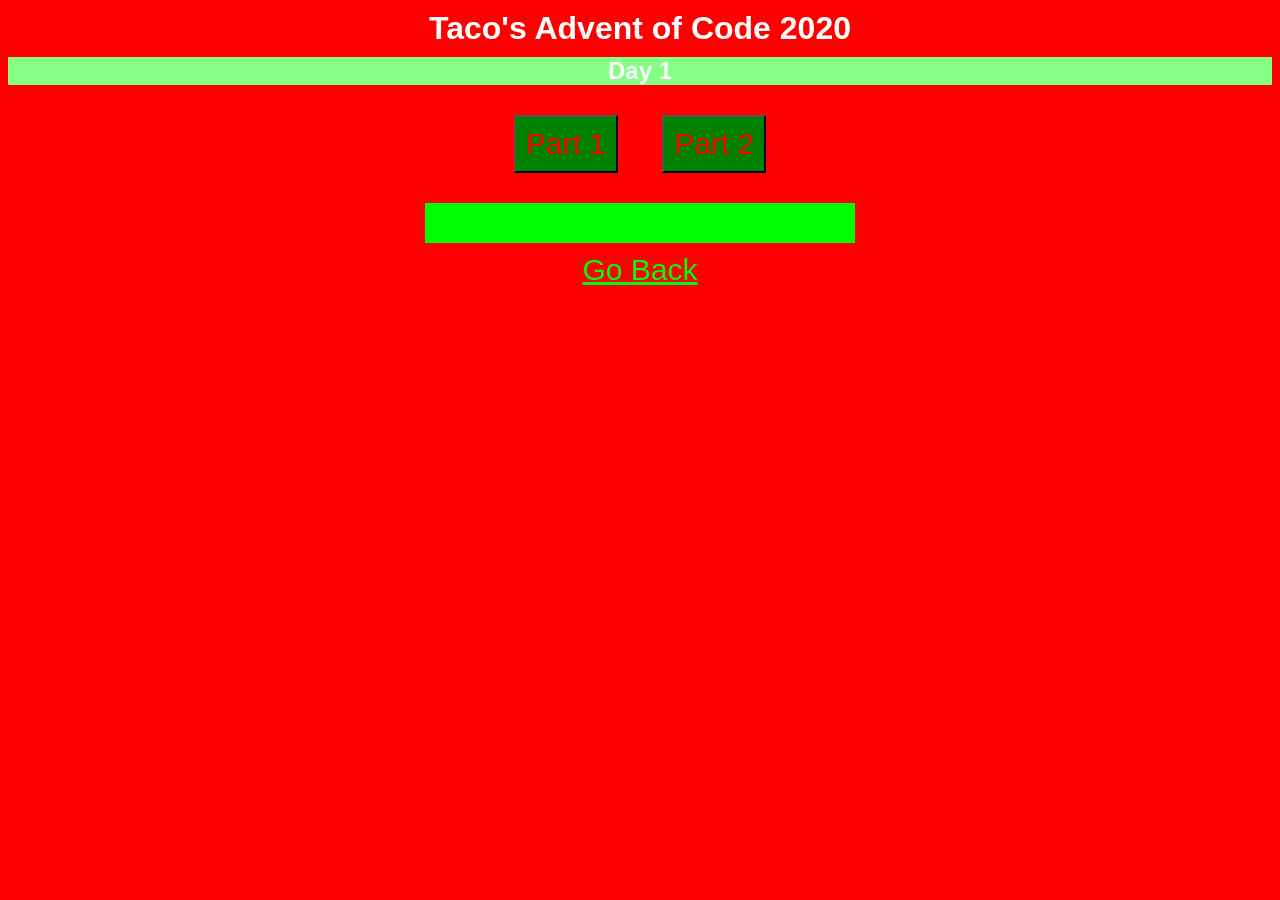
==== 0/index.html @ 2200fe76 "Reformat calendar Adapted for better data handling. Template built on day 0." ====
<!DOCTYPE html>
<html>
  <head>
    <title>Day 1 | Taco's Advent of Code 2020</title>
  </head>
  <body>
    <h1>Taco's Advent of Code 2020</h1>
    <h2>Day 1</h2>
    <div class="buttons">
    <button id="part1" class="not-started">Part 1</button>
    <button id="part2" class="not-started">Part 2</button></div>
    <div class="result">&nbsp;</div>
    <a href="../index.html">Go Back</a>
    <pre id="sample">sample text goes here</pre>
    <pre id="input">input text goes here</pre>
    <link rel="stylesheet" href="../css/advent.css" />
    <script src="../js/advent-day.js"></script>
    <script src="part1.js"></script>
    <script src="part2.js"></script>
  </body>
</html>
---- css/advent.css ----
ul {
  list-style-type: none;
}
body {
  font-family: fantasy, sans-serif;
  background: #f00;
  text-align: center;
}


/* Month header */
.month {
  padding: 70px 25px;
  width: 100%;
  background: red;
  text-align: center;
}

/* Month list */
.month ul {
  margin: 0;
  padding: 0;
}

.month ul li {
  color: white;
  font-size: 40px;
  text-transform: uppercase;
  letter-spacing: 3px;
}

/* Previous button inside month header */
.month .prev {
  float: left;
  padding-top: 10px;
}

/* Next button */
.month .next {
  float: right;
  padding-top: 10px;
}

/* Weekdays (Mon-Sun) */
.weekdays {
  margin: 0;
  padding: 10px 0;
  background-color: #afa;
  font-size: 30px;
}

.weekdays li {
  display: inline-block;  
  width: 13.6%;
  color: #f66;
  text-align: center;
}

/* Days (1-31) */
.days {
  padding: 10px 0;
  /* background: #fee; */
  margin: 0;
  background-image: url("../img/advent-of-code.jpg");
  background-size: contain;
}

.days li {
  list-style-type: none;
  display: inline-block;
  width: 13.6%;
  text-align: center;
  vertical-align: middle;
  padding: 10px 0;
  border: 1px red solid;
  font-size: 30px;
  color: #f00;
  background-color: green;
}

.days li:after {
  content: "";
  display: block;
  padding-bottom: 43.2%;
}

.days li:before {
  content: "";
  display: block;
  padding-top: 43.2%;
}

/* Highlight the "current" day */
.days li.in-progress {
  background-color: rgba(255, 100, 100, 0.5);
  color: white;
}

/* Mark off completed days */
.days li.completed,
.days li.not-a-day {
  background: none;
  color: green;
}
.days li.not-a-day {
  border: none;
}

/* For individual days */

/* Hide the data */
#sample,
#input {
  display: none;
}

h1, h2 {
  margin: 10px 0;
  color: #fff;
}

h2 {
  background-color: #85ff85;
}

button {
  background-color: green;
  color: #f00;
  padding: 10px;
  font-size: 30px;
  margin: 20px;
}

a {
  font-size: 30px;
  color: #00ff00;
}

.result {
  line-height: 20px;
  padding: 10px;
  min-width: 25%;
  background-color: #00ff00;
  border-color: #f66;
  margin: 10px 33%;
  font-family: monospace;
  font-size: 24px;
}
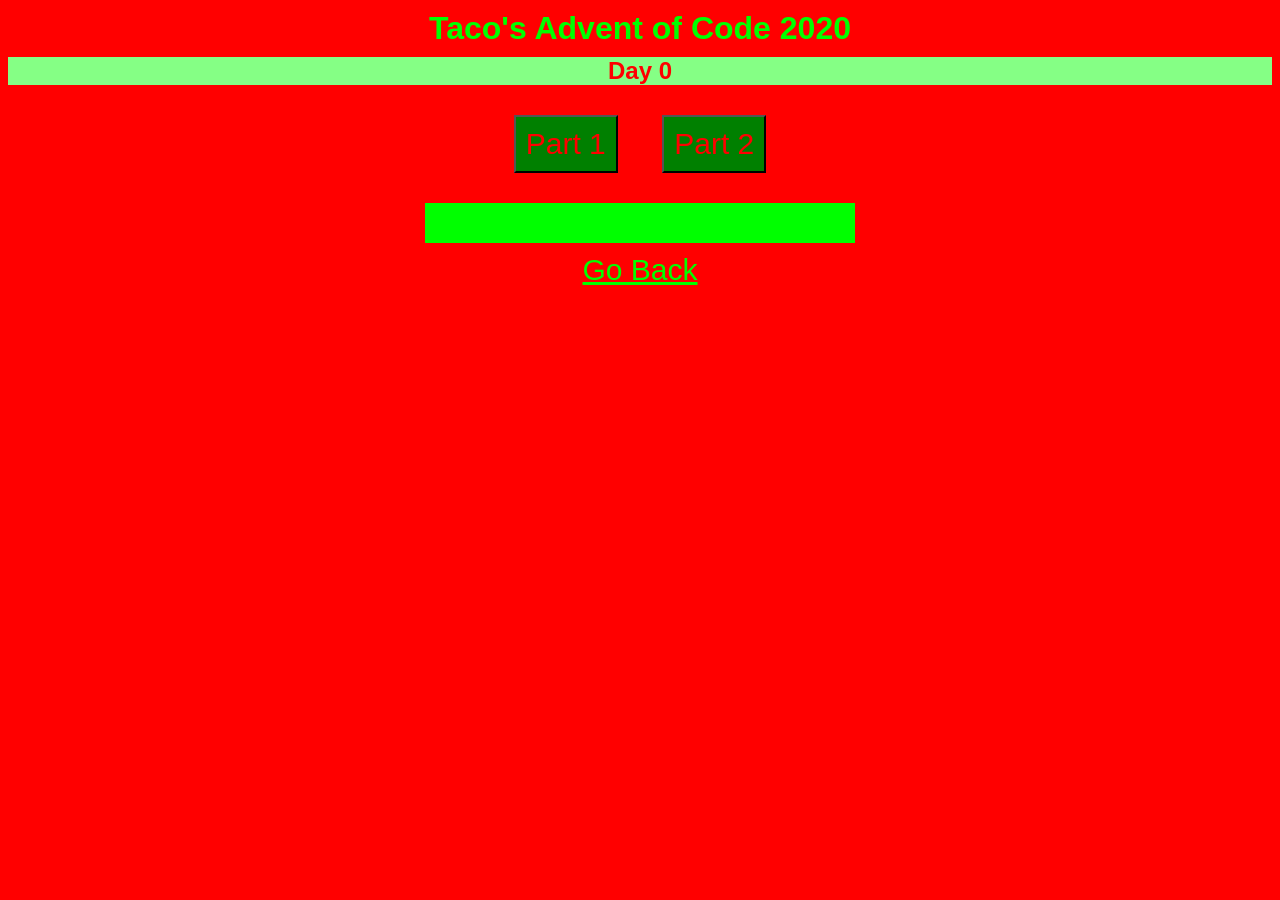
==== commit 58a8124d: "Generic code in part 0 Ready to implement in 1-30" ====
--- a/0/index.html
+++ b/0/index.html
@@ -5,13 +5,15 @@
   </head>
   <body>
     <h1>Taco's Advent of Code 2020</h1>
-    <h2>Day 1</h2>
+    <h2 class="day">Day 1</h2>
     <div class="buttons">
     <button id="part1" class="not-started">Part 1</button>
     <button id="part2" class="not-started">Part 2</button></div>
     <div class="result">&nbsp;</div>
     <a href="../index.html">Go Back</a>
-    <pre id="sample">sample text goes here</pre>
+    <pre id="sample">sample text goes here
+      and here
+    </pre>
     <pre id="input">input text goes here</pre>
     <link rel="stylesheet" href="../css/advent.css" />
     <script src="../js/advent-day.js"></script>
--- a/css/advent.css
+++ b/css/advent.css
@@ -116,11 +116,12 @@
 
 h1, h2 {
   margin: 10px 0;
-  color: #fff;
+  color: #0f0;
 }
 
 h2 {
   background-color: #85ff85;
+  color: #f00
 }
 
 button {
@@ -145,4 +146,5 @@
   margin: 10px 33%;
   font-family: monospace;
   font-size: 24px;
+  font-weight: 900;
 }
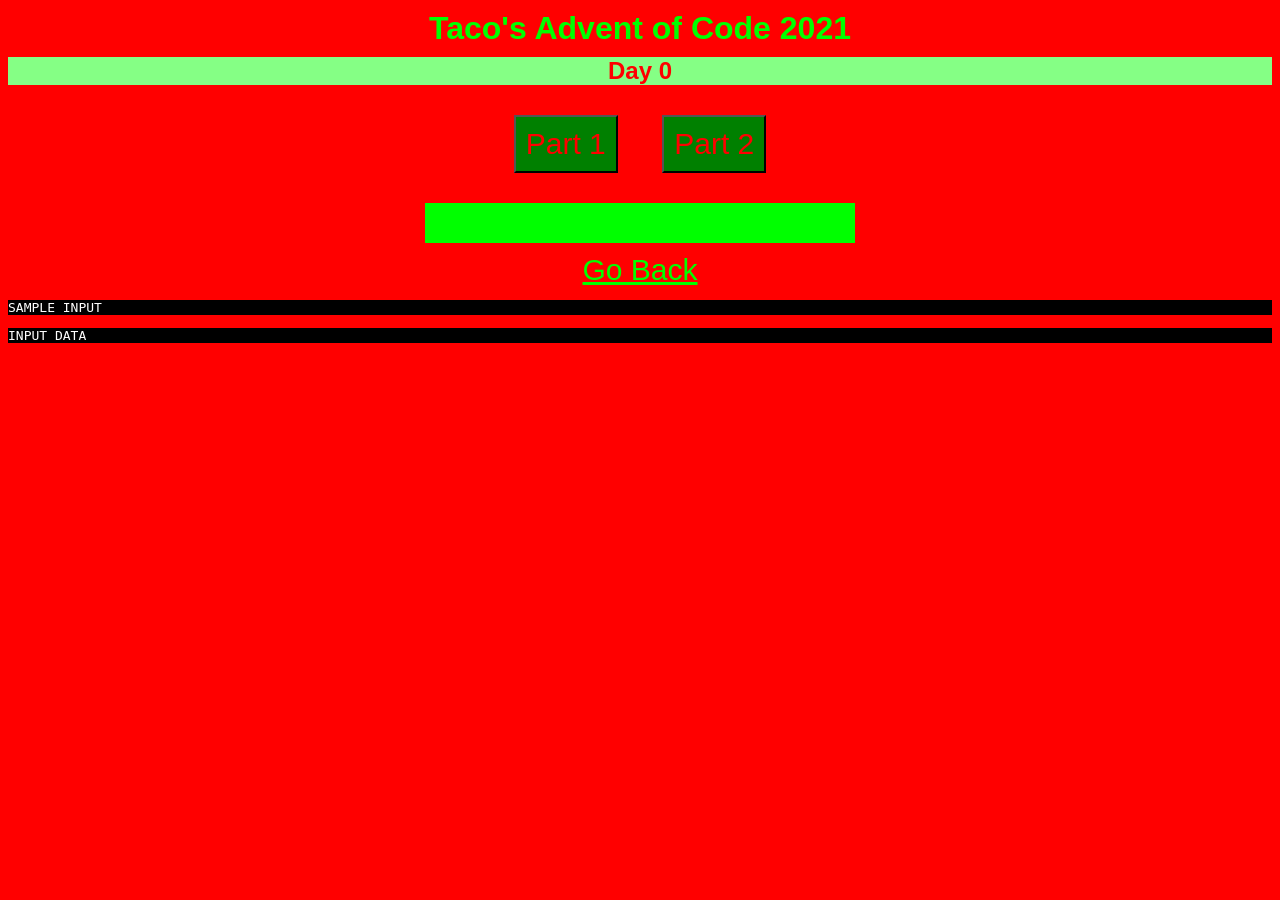
==== commit 87f8b6c7: "Reset for 2021" ====
--- a/0/index.html
+++ b/0/index.html
@@ -1,20 +1,18 @@
 <!DOCTYPE html>
 <html>
   <head>
-    <title>Day 1 | Taco's Advent of Code 2020</title>
+    <title>Day X | Taco's Advent of Code 2021</title>
   </head>
   <body>
-    <h1>Taco's Advent of Code 2020</h1>
-    <h2 class="day">Day 1</h2>
+    <h1>Taco's Advent of Code 2021</h1>
+    <h2 class="day">Day X</h2>
     <div class="buttons">
     <button id="part1" class="not-started">Part 1</button>
     <button id="part2" class="not-started">Part 2</button></div>
     <div class="result">&nbsp;</div>
     <a href="../index.html">Go Back</a>
-    <pre id="sample">sample text goes here
-      and here
-    </pre>
-    <pre id="input">input text goes here</pre>
+    <pre id="sample">SAMPLE INPUT</pre>
+    <pre id="input">INPUT DATA</pre>
     <link rel="stylesheet" href="../css/advent.css" />
     <script src="../js/advent-day.js"></script>
     <script src="part1.js"></script>
--- a/css/advent.css
+++ b/css/advent.css
@@ -108,10 +108,11 @@
 
 /* For individual days */
 
-/* Hide the data */
-#sample,
-#input {
-  display: none;
+pre {
+  font-family: monospace;
+  background-color: black;
+  color: white;
+  text-align: left;
 }
 
 h1, h2 {
@@ -143,8 +144,37 @@
   min-width: 25%;
   background-color: #00ff00;
   border-color: #f66;
+  color: #000;
   margin: 10px 33%;
   font-family: monospace;
   font-size: 24px;
   font-weight: 900;
+}
+
+.checkboxes {
+  color: #00fc00;
+  width: 25%;
+  margin: auto;
+  padding: 5px;
+}
+
+#use-sample {
+  display: inline-block;
+}
+
+.day-desc {
+  background: #0f0f23; /*337 x 5*/
+  color: #cccccc;
+  font-family: "Source Code Pro", monospace;
+  font-size: 14pt;
+  min-width: 60em;
+  text-align: left;
+}
+
+.day-desc h2 {
+  color: #ffffff;
+    margin-top: 1em;
+    margin-bottom: 1em;
+    white-space: nowrap;
+    background: inherit;
 }
